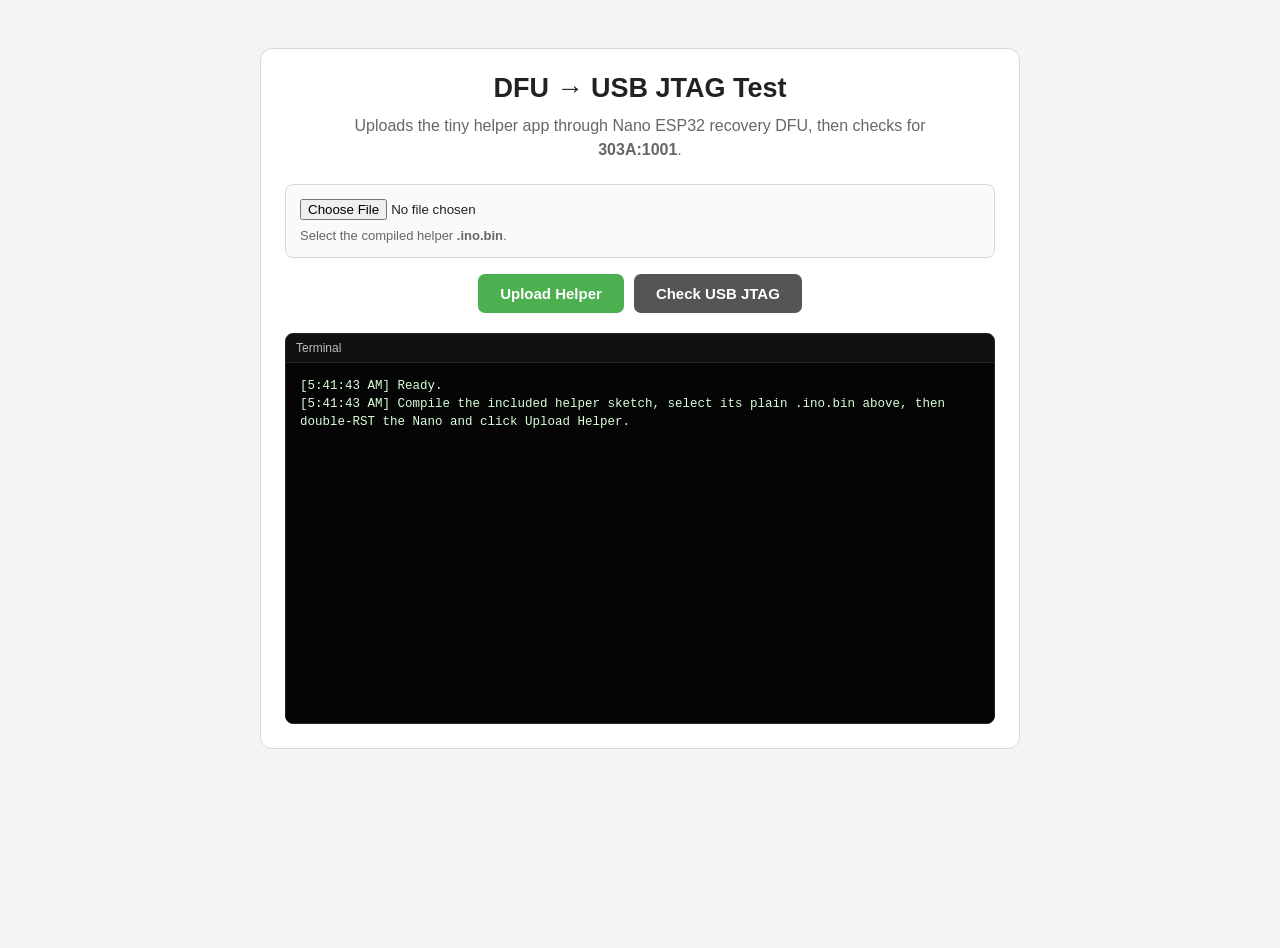
==== install/dfu-jtag-test/index.html @ 3966d81b "test install page2j" ====
<!doctype html>
<html lang="en">
<head>
  <meta charset="utf-8">
  <meta name="viewport" content="width=device-width,initial-scale=1">
  <title>Nano ESP32 DFU → USB JTAG Test</title>
  <link rel="stylesheet" href="style.css">
</head>
<body>
  <main>
    <section class="card">
      <h1>DFU → USB JTAG Test</h1>
      <p class="lead">Uploads the tiny helper app through Nano ESP32 recovery DFU, then checks for <b>303A:1001</b>.</p>

      <div class="file-row">
        <input id="helperFile" type="file" accept=".bin,application/octet-stream">
        <div id="fileInfo" class="file-info">Select the compiled helper <b>.ino.bin</b>.</div>
      </div>

      <div class="buttons">
        <button id="runBtn" type="button">Upload Helper</button>
        <button id="checkBtn" class="secondary" type="button">Check USB JTAG</button>
      </div>

      <div class="terminal-wrap">
        <div class="terminal-title">Terminal</div>
        <pre id="terminal" class="terminal"></pre>
      </div>

      <div id="summary" class="summary" hidden></div>
    </section>
  </main>
  <script src="test.js"></script>
</body>
</html>
---- install/dfu-jtag-test/style.css ----
:root{--bg:#f4f4f4;--card:#fff;--line:#d7d7d7;--txt:#222;--muted:#666;--green:#4caf50}
*{box-sizing:border-box}
body{margin:0;min-height:100vh;font-family:Arial,Helvetica,sans-serif;background:var(--bg);color:var(--txt)}
main{width:min(760px,calc(100% - 32px));margin:48px auto}
.card{background:var(--card);border:1px solid var(--line);border-radius:12px;padding:24px}
h1{margin:0 0 10px;text-align:center;font-size:27px}
.lead{margin:0 auto 22px;max-width:640px;text-align:center;color:var(--muted);line-height:1.5}
.file-row{border:1px solid var(--line);border-radius:8px;padding:14px;margin-bottom:16px;background:#fafafa}
input[type=file]{width:100%;margin-bottom:8px}
.file-info{font-size:13px;color:var(--muted)}
.buttons{display:flex;justify-content:center;gap:10px;margin:0 0 20px}
button{padding:11px 22px;border:0;border-radius:7px;background:var(--green);color:#fff;font:600 15px Arial,Helvetica,sans-serif;cursor:pointer}
button.secondary{background:#555}
button:disabled{opacity:.55;cursor:default}
.terminal-wrap{overflow:hidden;border:1px solid #252525;border-radius:8px;background:#050505}
.terminal-title{padding:7px 10px;border-bottom:1px solid #252525;background:#111;color:#bbb;font-size:12px}
.terminal{min-height:360px;max-height:540px;margin:0;padding:14px;overflow:auto;white-space:pre-wrap;word-break:break-word;background:#050505;color:#d8ffd8;font:12.5px/1.45 Consolas,"Cascadia Code",Menlo,monospace}
.summary{margin-top:18px;padding:12px 14px;border:1px solid var(--line);border-radius:8px;background:#fafafa;line-height:1.45}
.summary.good{border-color:#9fd7a1;background:#f2fff2}.summary.warn{border-color:#e0bf79;background:#fffaf0}.summary.bad{border-color:#e09a9a;background:#fff5f5}
@media(max-width:600px){main{margin:20px auto}.card{padding:16px}.buttons{flex-direction:column}.buttons button{width:100%}}
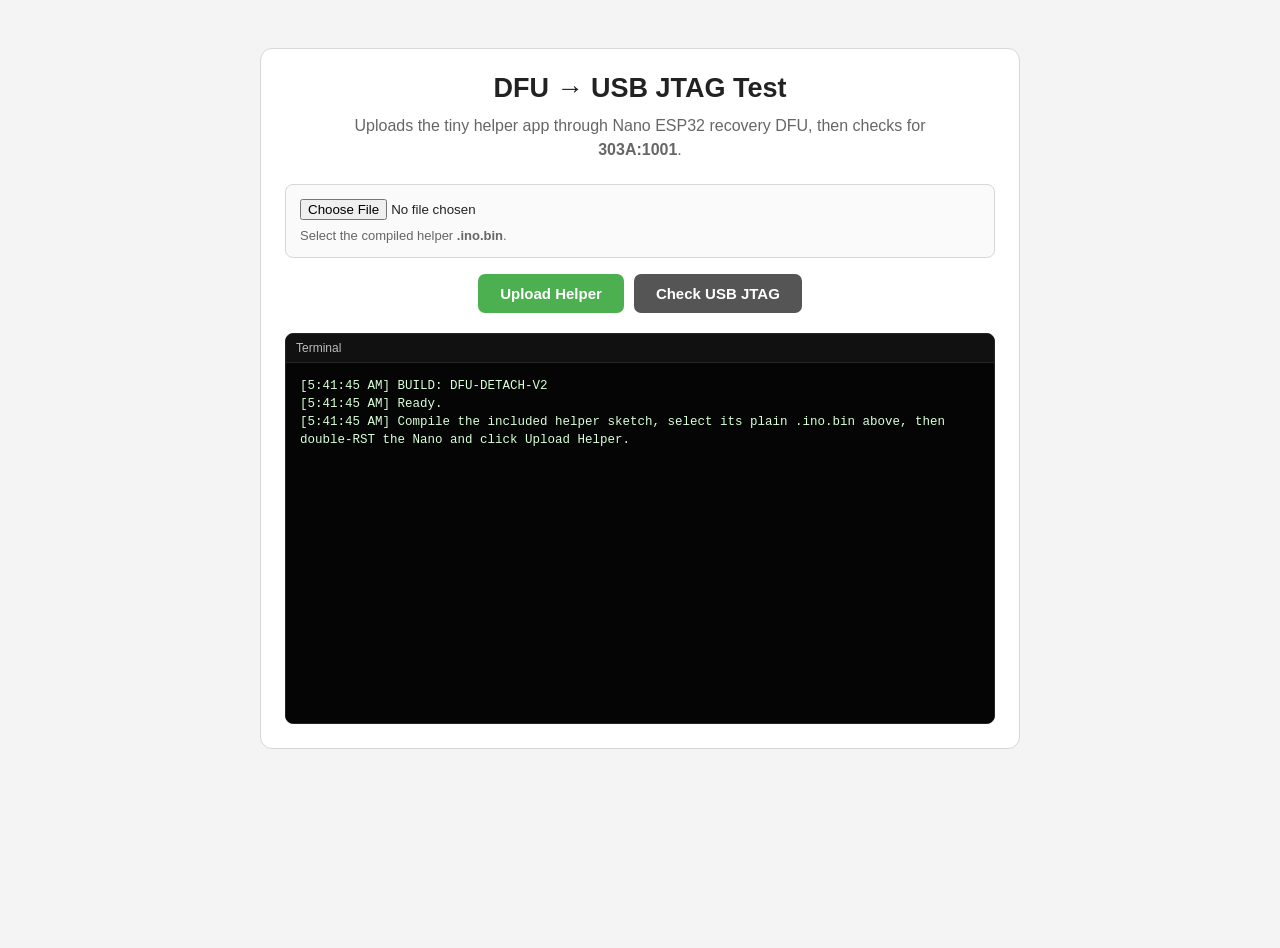
==== commit 0981f433: "test install page2l" ====
--- a/install/dfu-jtag-test/index.html
+++ b/install/dfu-jtag-test/index.html
@@ -4,7 +4,7 @@
   <meta charset="utf-8">
   <meta name="viewport" content="width=device-width,initial-scale=1">
   <title>Nano ESP32 DFU → USB JTAG Test</title>
-  <link rel="stylesheet" href="style.css">
+  <link rel="stylesheet" href="style.css?v=dfu-detach-v2">
 </head>
 <body>
   <main>
@@ -30,6 +30,6 @@
       <div id="summary" class="summary" hidden></div>
     </section>
   </main>
-  <script src="test.js"></script>
+  <script src="test.js?v=dfu-detach-v2"></script>
 </body>
 </html>
